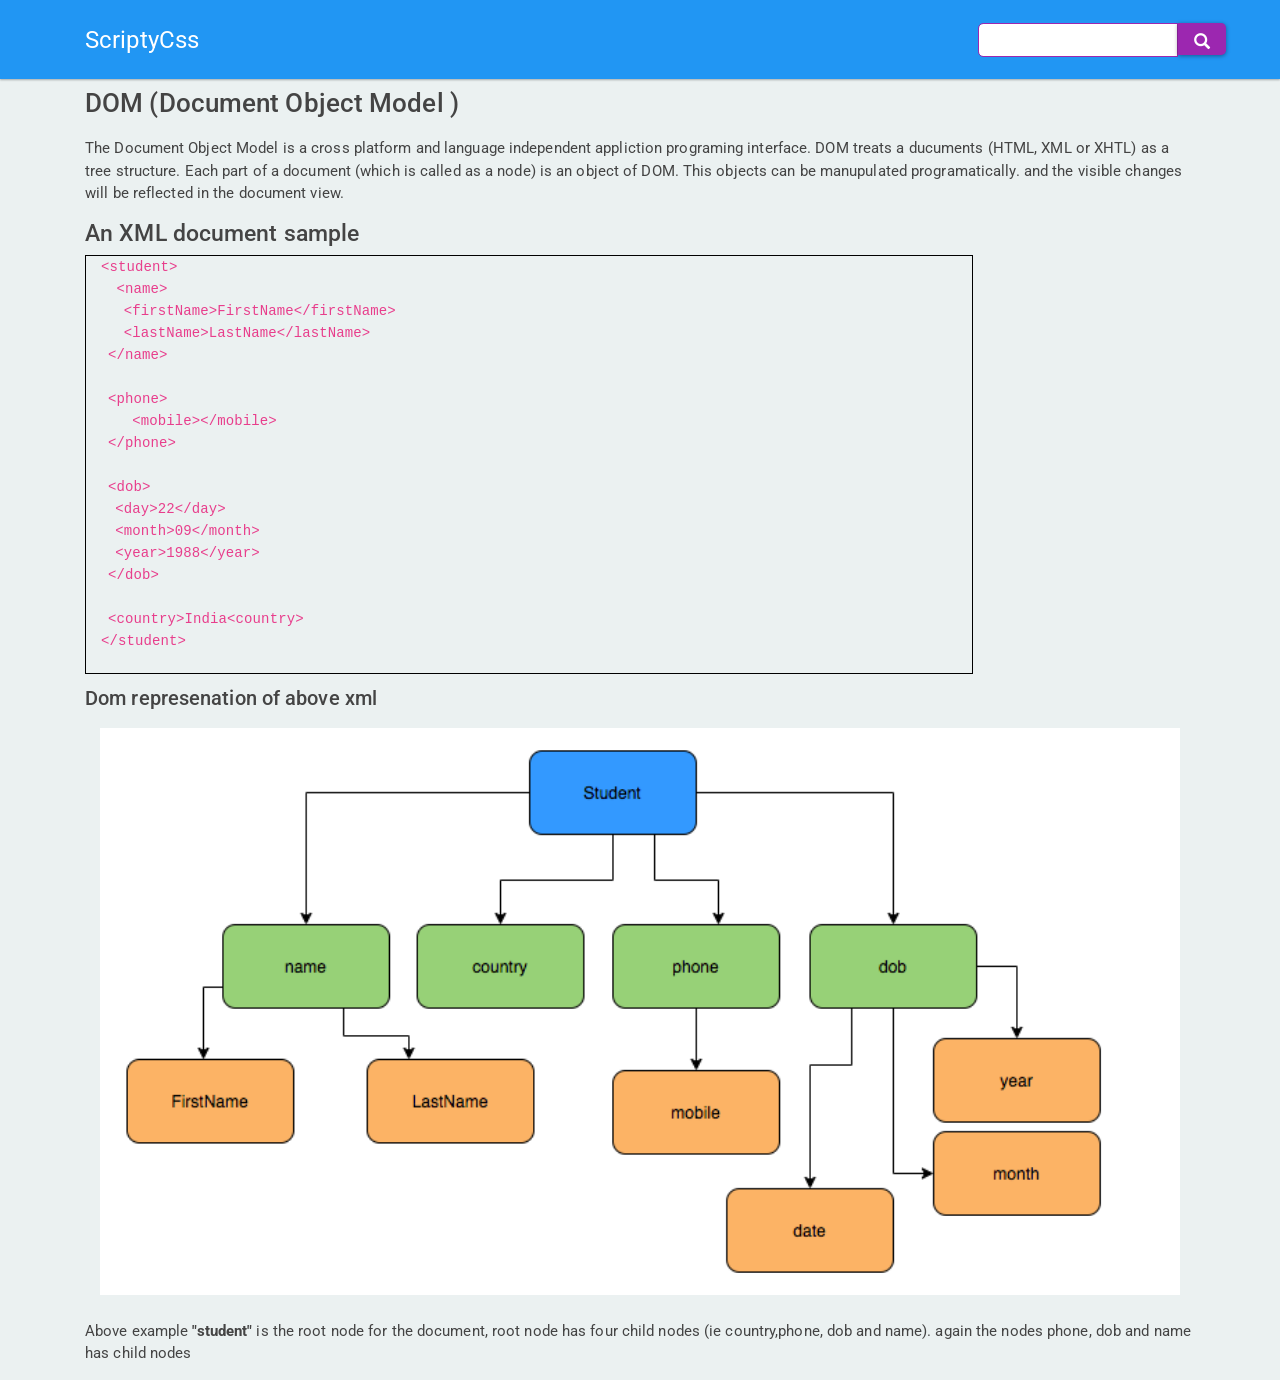
==== dom/index.html @ 32dcaa98 "dom tutorial index html" ====
<!DOCTYPE html>
<html lang="en">

<head>
  <meta charset="utf-8">
  <title>ScriptyCss Free Tutorials and Referance CheatSheet for DOM</title>
  <meta name="viewport" content="width=device-width, initial-scale=1">
  <meta http-equiv="X-UA-Compatible" content="IE=edge" />
  <meta charset="UTF-8">
  <meta name="description" content="Free Tutorials DOM, html, css JavaScript Javascript frame works ,Referance, CheatSheet">
  <meta name="keywords" content="DOM, DOM example, DOM xml example, Document Object Model, Referance, CheatSheet">
  <link rel="stylesheet" href="../css/bootstarp.css" media="screen">
  <link rel="stylesheet" href="../css/customised.css">
  <link rel="stylesheet" href="../css/google-font.css">
  <link rel="stylesheet" href="../css/glyphicon.css">
</head>

<body id="page">

  <div class="navbar navbar-expand-lg fixed-top navbar-dark bg-primary ">
    <div class="container">
      <a href="../index.html" class="navbar-brand">ScriptyCss</a>
      <button class="navbar-toggler" type="button" data-toggle="collapse" data-target="#navbarResponsive" aria-controls="navbarResponsive"
        aria-expanded="false" aria-label="Toggle navigation">
        <span class="navbar-toggler-icon"></span>
      </button>
      <div class="collapse navbar-collapse  menu-item" id="navbarResponsive">
        ../menu.html
      </div>
    </div>

  </div>
  <div class="container-fluid">
    <div class="row">
      <span class="hidden menu_place_holder"></span>
      <!-- page content end -->
      <div class="col-lg-9  col-md-10 content-div">
        <h2>DOM (Document Object Model )</h2>
        <p class = "content-p">
            The Document Object Model is a cross platform and 
            language independent appliction programing interface. DOM treats a ducuments (HTML, XML or XHTL) as a tree structure.
            Each part of a document (which is called as a node) is an object of DOM. This objects can be manupulated programatically. 
            and the visible changes will be reflected in the document view.
        </p>
        <p>
          <h3>An XML document sample</h3>
          <div class="code-div">
            <code class="font-14">
                &lt;student><br>
                &ensp; &lt;name><br>
                  &ensp;&ensp;  &lt;firstName>FirstName&lt;/firstName><br>
                  &ensp;&ensp;  &lt;lastName>LastName&lt;/lastName><br>
                &ensp;&lt;/name><br><br>
                &ensp;&lt;phone><br>
                  &ensp; &ensp; &lt;mobile>&lt;/mobile><br>
                &ensp;&lt;/phone><br><br>
                &ensp;&lt;dob><br>
                &ensp;&ensp;&lt;day>22&lt;/day><br>
                &ensp;&ensp;&lt;month>09&lt;/month><br>
                &ensp;&ensp;&lt;year>1988&lt;/year><br>
                &ensp;&lt;/dob><br><br>
                &ensp;&lt;country>India&lt;country><br>
            &lt;/student><br>
            </code> 
            <br>
          </div>
        </p>
        <h4>Dom represenation of above xml</h4>
        <p class="content-p">
            
            <img class="col-lg-12 col-md-12 col-sm-12" src='[data-uri]
  '>
        </p>
        <p class="content-p">
            Above example <b>"student" </b>is the root node for the document, 
            root node has four child nodes (ie country,phone, dob and name).
            again the nodes phone, dob and name has child nodes
        </p>

      </div>
      <!-- page content end -->
    </div>

  </div>
  <div class="blue-gradient hidden">
    <div class="container">
      <div class="row">
        <div class="col-lg-12 col-md-12 col-sm-12">
          <h1>ScriptyCss</h1>
          <div class="form-group">
            <div class="form-group">
              <div class="input-group  col-lg-6 col-md-8 col-sm-10 offset-lg-3 offset-sm-1 offset-md-2">
                <input type="text" class="form-control">
                <div class="input-group-append">
                  <a href="#" class="btn btn-info btn-lg">
                    <span class="glyphicon glyphicon-search"></span> Search
                  </a>
                </div>
              </div>
            </div>
          </div>
          <div class="row ">
            <div class="col-md-6 mx-auto">
              <div class="textinfo">

              </div>
            </div>
          </div>
        </div>
      </div>
    </div>


    <script src="../scripts/popper.min.js" defer></script>
    <script src="../scripts/jquery.min.js" defer></script>
    <script src="../scripts/bootstrap.min.js" defer></script>
    <script src="../scripts/custom.js" defer></script>
    <!-- Global site tag (gtag.js) - Google Analytics -->
    <script async src="https://www.googletagmanager.com/gtag/js?id=UA-122893206-1"></script>
    <script>
      window.dataLayer = window.dataLayer || [];
      function gtag() { dataLayer.push(arguments); }
      gtag('js', new Date());
      gtag('dom', "dom.html");
      gtag('config', 'UA-122893206-1');
    </script>

    <!-- <?php
      $my_file = 'visit.html';
      $handle = fopen($my_file, 'a') or die('Cannot open file:  '.$my_file);
      $ip=$_SERVER['REMOTE_ADDR']; 
      $date = date("d/m - H:i ");
      fwrite($handle, $ip );
      fwrite($handle, "  :- " );
      fwrite($handle, $date );
      fwrite($handle, "\r\n\r<br>" );
      fclose($handle)
    ?> -->
</body>
---- css/customised.css ----
body {
	padding-top: 120px;
	background: #ebf1f1;
}

pre {
	background: #f7f7f9
}

@media (min-width: 768px) {
	body>.navbar-transparent {
		box-shadow: none
	}
	body>.navbar-transparent .navbar-nav>.open>a {
		box-shadow: none
	}
}

#home,
#help {
	font-size: 0.9rem
}

#home .navbar,
#help .navbar {
	background: #2f8bd6;
	background: linear-gradient(145deg, #2d94ea 50%, #2dbddb 100%);
	transition: box-shadow 200ms ease-in
}

#home .navbar-transparent,
#help .navbar-transparent {
	background: none !important;
	box-shadow: none
}

#home .navbar-brand .nav-link,
#help .navbar-brand .nav-link {
	display: inline-block;
	margin-right: -30px
}

#home .navbar-brand img,
#help .navbar-brand img {
	display: inline-block;
	margin: 0 10px;
	width: 30px
}

#home .nav-link,
#help .nav-link {
	text-transform: uppercase;
	font-weight: 500;
	color: #fff
}

#home {
	padding-top: 0px
}

#home .btn {
	padding: 0.6rem 0.55rem 0.5rem;
	box-shadow: none;
	font-size: 0.7rem;
	font-weight: 500
}

.bs-docs-section {
	margin-top: 4em
}

.bs-docs-section .page-header h1 {
	padding: 2rem 0;
	font-size: 3rem
}


.bs-component {
	position: relative
}

.bs-component+.bs-component {
	margin-top: 1rem
}

.bs-component .card {
	margin-bottom: 1rem
}

.bs-component .modal {
	position: relative;
	top: auto;
	right: auto;
	left: auto;
	bottom: auto;
	z-index: 1;
	display: block
}

.bs-component .modal-dialog {
	width: 90%
}

.bs-component .popover {
	position: relative;
	display: inline-block;
	width: 220px;
	margin: 20px
}

#source-button {
	position: absolute;
	top: 0;
	right: 0;
	z-index: 100;
	font-weight: bold
}

#source-modal pre {
	max-height: calc(100vh - 11rem);
	background-color: rgba(0, 0, 0, 0.7);
	color: rgba(255, 255, 255, 0.7)
}

.nav-tabs {
	margin-bottom: 15px
}

.progress {
	margin-bottom: 10px
}

#footer {
	margin: 5em 0
}

#footer li {
	float: left;
	margin-right: 1.5em;
	margin-bottom: 1.5em
}

#footer p {
	clear: left;
	margin-bottom: 0
}

.blue-gradient {
	padding: 12em 0 6em;
	text-align: center;
	color: #fff;
	background: #349aed;
	background: linear-gradient(145deg, #2c94e9 50%, #2cc4d8 100%);
	
	
}

.blue-gradient .form-control {
	border: solid 1px  #9C27B0;
    border-color: #9C27B0;
	background-color: white;
	border-radius: .32rem;
}
.blue-gradient .input-group > .form-control:focus {
	box-shadow: none !important;
}
.blue-gradient .input-group-append .glyphicon{
	padding-top : 0.6rem;
}


.blue-gradient h1 {
	font-size: 3em;
	color: #fff
}

.blue-gradient #social {
	margin: 2em 0 3em
}

.blue-gradient .alert {
	margin: 2em 0;
	border: none
}

.blue-gradient .textinfo {
	color: #fff
}

.blue-gradient .section{
	/*color: #9C27B0;*/
	margin-top: 5rem;
	border: none;	
}
/*.blue-gradient .section .container .row div div{
	border:#9C27B0 solid .01rem;
	padding: 0.2rem;
}*/

.blue-gradient .section .container .card .card-header
{
	color: black;
	text-align: center;
    font-size: 1.16rem;
    font-weight: 600;
}
.blue-gradient .section .container .card .card-body h4
{
	color: #2fb74c;
}
.blue-gradient .section .container .card .card-body
{
	color: black;
}

.hidden{
	display: none;
}
.section-details {
	background: #ebf1f1
}
.section-details .row {
	
	padding-top: 3rem;
}
.section-details .container .card .card-body
{
	color: black;
}
.section-details .container .card .card-header
{
	color: #2fb74c;
    text-align: center;
    font-size: 1.16rem;
    font-weight: 600;
}
.section-details .container .card .card-subtitle
{
	color: black;
	margin-bottom: 0.5rem;
	font-size: .95rem;
}
@media (max-width: 767px) {
	.blue-gradient {
		padding-top: 8em
	}
	
	.blue-gradient h1 {
		font-size: 2em
	}
	
}

/*Sub pages*/
#page{
 background: #ebf1f1;
 padding-top: 5.5rem;
}
#page .navbar {
	background: #2f8bd6;
}
.sub-page .form-group {
	margin-bottom: 0rem;
}


.sub-page  .form-control {
	border: solid 1px  #9C27B0;
    border-color: #9C27B0;
	background-color: white;
	border-radius: .32rem;
	color: black !important;
	min-height: 2rem !important;
	max-height: 2rem;
	height: 2rem;
}

.sub-page .input-group > .form-control:focus {
	box-shadow: none !important;
}
sub-page .form-control .input-group-append{
	min-height: 1rem;
	max-height: 1rem;
	height: 1rem;
}
.sub-page .form-control .input-group-append .glyphicon{
	height: 1rem;
}
.sub-page .input-group-append .glyphicon{
	min-height: 1.05rem !important ;
	max-height: 1.05rem !important ;
	height: 1.05rem !important ;
}
.sub-page .input-group-append {
	min-height: 2.05rem !important ;
	max-height: 2.05rem !important ;
	height: 2.05rem !important ;
} 

#page .nav.nav-pills{
	background-color: white;
	-webkit-box-shadow: 0 1px 4px rgba(0, 0, 0, 0.4);
    box-shadow: 0 1px 4px rgba(0, 0, 0, 0.4);
}
#page .nav.nav-pills a{
	color: black !important;
	
}
#page .nav.nav-pills .nav-link.active,
#page .nav.nav-pills .nav-link:hover{
	color: black !important;
	background: #ebf1f1;	
	
}
#page .nav-pills .show > .nav-link {
    color: #fff;
    background: #ebf1f1;
}
/*new nav*/
.navdiv {
	height: 100%;
	width: 0;
	position: fixed;
	z-index: 1;
	top: 0;
	left: 0;
	background-color: #2196F3;
	overflow-x: hidden;
	transition: 0.5s;
	padding-top: 60px;
	width: 40%;
	margin-top: 60px;

}

.navdiv a {
	padding: 8px 8px 8px 32px;
	text-decoration: none;
	font-size: 25px;
	color: black;
	display: block;
	transition: 0.3s;
}

.navdiv a:hover {
	color: #f1f1f1;
}

.navdiv .closebtn {
	position: absolute;
	top: 0;
	right: 25px;
	font-size: 36px;
	margin-left: 50px;
}
#page .container-fluid.content-div{
	-webkit-box-shadow: 0 1px 4px rgba(0, 0, 0, 0.4);
	box-shadow: 0 1px 4px rgba(0, 0, 0, 0.4);
	background: #ebf1f1;
	color: red;
}

#page .content-p{
	font-size: 15px;
    padding-top: 10px;
    word-wrap: break-word;
}
.font-14{
	font-size: 14px;
}
.code-div{
	font-size: 14px;
	font-size: 14px;
    border: 1px solid black;
    width: 80%;
	padding-left: 15px;
	overflow: auto;
}
@media(max-width: 990px){
	#page .navbar {
		height: auto;
	}
	#page .navdiv{
		display :none ;
		position: fixed;
		z-index: 1000;
		padding-left: 0;
        padding-right: 10%;
	}

	#page .nav-arrow{
		display: block;
		position: fixed;
		margin-top: 20%;
		padding-left: 0;
		color: #2196f3;
	}
	.sub-page-search.ml-auto{
		margin-left: 0px !important;
	}
	.sub-page-search .input-group {
		padding-left: 0px;
	}
	.sub-page-search .form-control{
		width: auto;
		max-width: 200px;
		
	}
}
@media(min-width: 991px){
	.sub-page-search{
		display: block;
	}
	.sub-page-search .form-control{
		width: 200px;
	}
	#page .nav-arrow{
		display: none;
	}
	/*newly added*/	
	.navdiv {
		height: 100%;
		width: 0;
		position: fixed;
		z-index: 1;
		top: 0;
		left: 0;
		
		background:linear-gradient(145deg, #2d94ea 50%, #2dbddb 100%);
		overflow-x: hidden;
		transition: 0.5s;
		padding-top: 60px;
		width: 50%;
		margin-top: 60px;
		display: block;
	}
	.navdiv .closebtn {
		display: none;
	}

}	

@media screen and (max-height: 450px) {
	.sidenav {padding-top: 15px;}
	.sidenav a {font-size: 18px;}
  }
---- css/google-font.css ----
/* cyrillic-ext */
@font-face {
    font-family: 'Source Sans Pro';
    font-style: normal;
    font-weight: 300;
    src: local('Source Sans Pro Light'), local('SourceSansPro-Light'), url(https://fonts.gstatic.com/s/sourcesanspro/v11/6xKydSBYKcSV-LCoeQqfX1RYOo3ik4zwmhdu3cOWxy40.woff2) format('woff2');
    unicode-range: U+0460-052F, U+1C80-1C88, U+20B4, U+2DE0-2DFF, U+A640-A69F, U+FE2E-FE2F;
  }
  /* cyrillic */
  @font-face {
    font-family: 'Source Sans Pro';
    font-style: normal;
    font-weight: 300;
    src: local('Source Sans Pro Light'), local('SourceSansPro-Light'), url(https://fonts.gstatic.com/s/sourcesanspro/v11/6xKydSBYKcSV-LCoeQqfX1RYOo3ik4zwkxdu3cOWxy40.woff2) format('woff2');
    unicode-range: U+0400-045F, U+0490-0491, U+04B0-04B1, U+2116;
  }
  /* greek-ext */
  @font-face {
    font-family: 'Source Sans Pro';
    font-style: normal;
    font-weight: 300;
    src: local('Source Sans Pro Light'), local('SourceSansPro-Light'), url(https://fonts.gstatic.com/s/sourcesanspro/v11/6xKydSBYKcSV-LCoeQqfX1RYOo3ik4zwmxdu3cOWxy40.woff2) format('woff2');
    unicode-range: U+1F00-1FFF;
  }
  /* greek */
  @font-face {
    font-family: 'Source Sans Pro';
    font-style: normal;
    font-weight: 300;
    src: local('Source Sans Pro Light'), local('SourceSansPro-Light'), url(https://fonts.gstatic.com/s/sourcesanspro/v11/6xKydSBYKcSV-LCoeQqfX1RYOo3ik4zwlBdu3cOWxy40.woff2) format('woff2');
    unicode-range: U+0370-03FF;
  }
  /* vietnamese */
  @font-face {
    font-family: 'Source Sans Pro';
    font-style: normal;
    font-weight: 300;
    src: local('Source Sans Pro Light'), local('SourceSansPro-Light'), url(https://fonts.gstatic.com/s/sourcesanspro/v11/6xKydSBYKcSV-LCoeQqfX1RYOo3ik4zwmBdu3cOWxy40.woff2) format('woff2');
    unicode-range: U+0102-0103, U+0110-0111, U+1EA0-1EF9, U+20AB;
  }
  /* latin-ext */
  @font-face {
    font-family: 'Source Sans Pro';
    font-style: normal;
    font-weight: 300;
    src: local('Source Sans Pro Light'), local('SourceSansPro-Light'), url(https://fonts.gstatic.com/s/sourcesanspro/v11/6xKydSBYKcSV-LCoeQqfX1RYOo3ik4zwmRdu3cOWxy40.woff2) format('woff2');
    unicode-range: U+0100-024F, U+0259, U+1E00-1EFF, U+2020, U+20A0-20AB, U+20AD-20CF, U+2113, U+2C60-2C7F, U+A720-A7FF;
  }
  /* latin */
  @font-face {
    font-family: 'Source Sans Pro';
    font-style: normal;
    font-weight: 300;
    src: local('Source Sans Pro Light'), local('SourceSansPro-Light'), url(https://fonts.gstatic.com/s/sourcesanspro/v11/6xKydSBYKcSV-LCoeQqfX1RYOo3ik4zwlxdu3cOWxw.woff2) format('woff2');
    unicode-range: U+0000-00FF, U+0131, U+0152-0153, U+02BB-02BC, U+02C6, U+02DA, U+02DC, U+2000-206F, U+2074, U+20AC, U+2122, U+2191, U+2193, U+2212, U+2215, U+FEFF, U+FFFD;
  }
  /* cyrillic-ext */
  @font-face {
    font-family: 'Source Sans Pro';
    font-style: normal;
    font-weight: 400;
    src: local('Source Sans Pro Regular'), local('SourceSansPro-Regular'), url(https://fonts.gstatic.com/s/sourcesanspro/v11/6xK3dSBYKcSV-LCoeQqfX1RYOo3qNa7lujVj9_mf.woff2) format('woff2');
    unicode-range: U+0460-052F, U+1C80-1C88, U+20B4, U+2DE0-2DFF, U+A640-A69F, U+FE2E-FE2F;
  }
  /* cyrillic */
  @font-face {
    font-family: 'Source Sans Pro';
    font-style: normal;
    font-weight: 400;
    src: local('Source Sans Pro Regular'), local('SourceSansPro-Regular'), url(https://fonts.gstatic.com/s/sourcesanspro/v11/6xK3dSBYKcSV-LCoeQqfX1RYOo3qPK7lujVj9_mf.woff2) format('woff2');
    unicode-range: U+0400-045F, U+0490-0491, U+04B0-04B1, U+2116;
  }
  /* greek-ext */
  @font-face {
    font-family: 'Source Sans Pro';
    font-style: normal;
    font-weight: 400;
    src: local('Source Sans Pro Regular'), local('SourceSansPro-Regular'), url(https://fonts.gstatic.com/s/sourcesanspro/v11/6xK3dSBYKcSV-LCoeQqfX1RYOo3qNK7lujVj9_mf.woff2) format('woff2');
    unicode-range: U+1F00-1FFF;
  }
  /* greek */
  @font-face {
    font-family: 'Source Sans Pro';
    font-style: normal;
    font-weight: 400;
    src: local('Source Sans Pro Regular'), local('SourceSansPro-Regular'), url(https://fonts.gstatic.com/s/sourcesanspro/v11/6xK3dSBYKcSV-LCoeQqfX1RYOo3qO67lujVj9_mf.woff2) format('woff2');
    unicode-range: U+0370-03FF;
  }
  /* vietnamese */
  @font-face {
    font-family: 'Source Sans Pro';
    font-style: normal;
    font-weight: 400;
    src: local('Source Sans Pro Regular'), local('SourceSansPro-Regular'), url(https://fonts.gstatic.com/s/sourcesanspro/v11/6xK3dSBYKcSV-LCoeQqfX1RYOo3qN67lujVj9_mf.woff2) format('woff2');
    unicode-range: U+0102-0103, U+0110-0111, U+1EA0-1EF9, U+20AB;
  }
  /* latin-ext */
  @font-face {
    font-family: 'Source Sans Pro';
    font-style: normal;
    font-weight: 400;
    src: local('Source Sans Pro Regular'), local('SourceSansPro-Regular'), url(https://fonts.gstatic.com/s/sourcesanspro/v11/6xK3dSBYKcSV-LCoeQqfX1RYOo3qNq7lujVj9_mf.woff2) format('woff2');
    unicode-range: U+0100-024F, U+0259, U+1E00-1EFF, U+2020, U+20A0-20AB, U+20AD-20CF, U+2113, U+2C60-2C7F, U+A720-A7FF;
  }
  /* latin */
  @font-face {
    font-family: 'Source Sans Pro';
    font-style: normal;
    font-weight: 400;
    src: local('Source Sans Pro Regular'), local('SourceSansPro-Regular'), url(https://fonts.gstatic.com/s/sourcesanspro/v11/6xK3dSBYKcSV-LCoeQqfX1RYOo3qOK7lujVj9w.woff2) format('woff2');
    unicode-range: U+0000-00FF, U+0131, U+0152-0153, U+02BB-02BC, U+02C6, U+02DA, U+02DC, U+2000-206F, U+2074, U+20AC, U+2122, U+2191, U+2193, U+2212, U+2215, U+FEFF, U+FFFD;
  }
  /* cyrillic-ext */
  @font-face {
    font-family: 'Source Sans Pro';
    font-style: normal;
    font-weight: 700;
    src: local('Source Sans Pro Bold'), local('SourceSansPro-Bold'), url(https://fonts.gstatic.com/s/sourcesanspro/v11/6xKydSBYKcSV-LCoeQqfX1RYOo3ig4vwmhdu3cOWxy40.woff2) format('woff2');
    unicode-range: U+0460-052F, U+1C80-1C88, U+20B4, U+2DE0-2DFF, U+A640-A69F, U+FE2E-FE2F;
  }
  /* cyrillic */
  @font-face {
    font-family: 'Source Sans Pro';
    font-style: normal;
    font-weight: 700;
    src: local('Source Sans Pro Bold'), local('SourceSansPro-Bold'), url(https://fonts.gstatic.com/s/sourcesanspro/v11/6xKydSBYKcSV-LCoeQqfX1RYOo3ig4vwkxdu3cOWxy40.woff2) format('woff2');
    unicode-range: U+0400-045F, U+0490-0491, U+04B0-04B1, U+2116;
  }
  /* greek-ext */
  @font-face {
    font-family: 'Source Sans Pro';
    font-style: normal;
    font-weight: 700;
    src: local('Source Sans Pro Bold'), local('SourceSansPro-Bold'), url(https://fonts.gstatic.com/s/sourcesanspro/v11/6xKydSBYKcSV-LCoeQqfX1RYOo3ig4vwmxdu3cOWxy40.woff2) format('woff2');
    unicode-range: U+1F00-1FFF;
  }
  /* greek */
  @font-face {
    font-family: 'Source Sans Pro';
    font-style: normal;
    font-weight: 700;
    src: local('Source Sans Pro Bold'), local('SourceSansPro-Bold'), url(https://fonts.gstatic.com/s/sourcesanspro/v11/6xKydSBYKcSV-LCoeQqfX1RYOo3ig4vwlBdu3cOWxy40.woff2) format('woff2');
    unicode-range: U+0370-03FF;
  }
  /* vietnamese */
  @font-face {
    font-family: 'Source Sans Pro';
    font-style: normal;
    font-weight: 700;
    src: local('Source Sans Pro Bold'), local('SourceSansPro-Bold'), url(https://fonts.gstatic.com/s/sourcesanspro/v11/6xKydSBYKcSV-LCoeQqfX1RYOo3ig4vwmBdu3cOWxy40.woff2) format('woff2');
    unicode-range: U+0102-0103, U+0110-0111, U+1EA0-1EF9, U+20AB;
  }
  /* latin-ext */
  @font-face {
    font-family: 'Source Sans Pro';
    font-style: normal;
    font-weight: 700;
    src: local('Source Sans Pro Bold'), local('SourceSansPro-Bold'), url(https://fonts.gstatic.com/s/sourcesanspro/v11/6xKydSBYKcSV-LCoeQqfX1RYOo3ig4vwmRdu3cOWxy40.woff2) format('woff2');
    unicode-range: U+0100-024F, U+0259, U+1E00-1EFF, U+2020, U+20A0-20AB, U+20AD-20CF, U+2113, U+2C60-2C7F, U+A720-A7FF;
  }
  /* latin */
  @font-face {
    font-family: 'Source Sans Pro';
    font-style: normal;
    font-weight: 700;
    src: local('Source Sans Pro Bold'), local('SourceSansPro-Bold'), url(https://fonts.gstatic.com/s/sourcesanspro/v11/6xKydSBYKcSV-LCoeQqfX1RYOo3ig4vwlxdu3cOWxw.woff2) format('woff2');
    unicode-range: U+0000-00FF, U+0131, U+0152-0153, U+02BB-02BC, U+02C6, U+02DA, U+02DC, U+2000-206F, U+2074, U+20AC, U+2122, U+2191, U+2193, U+2212, U+2215, U+FEFF, U+FFFD;
  }
---- css/glyphicon.css ----
@font-face {
    font-family: 'Glyphicons Halflings';
  
    src: url('../fonts/glyphicons-halflings-regular.eot');
    src: url('../fonts/glyphicons-halflings-regular.eot?#iefix') format('embedded-opentype'), url('../fonts/glyphicons-halflings-regular.woff2') format('woff2'), url('../fonts/glyphicons-halflings-regular.woff') format('woff'), url('../fonts/glyphicons-halflings-regular.ttf') format('truetype'), url('../fonts/glyphicons-halflings-regular.svg#glyphicons_halflingsregular') format('svg');
  }
.glyphicon {
    position: relative;
    top: 1px;
    display: inline-block;
    font-family: 'Glyphicons Halflings';
    font-style: normal;
    font-weight: normal;
    line-height: 1;
  
    -webkit-font-smoothing: antialiased;
    -moz-osx-font-smoothing: grayscale;
  }
  .glyphicon-asterisk:before {
    content: "\002a";
  }
  .glyphicon-plus:before {
    content: "\002b";
  }
  .glyphicon-euro:before,
  .glyphicon-eur:before {
    content: "\20ac";
  }
  .glyphicon-minus:before {
    content: "\2212";
  }
  .glyphicon-cloud:before {
    content: "\2601";
  }
  .glyphicon-envelope:before {
    content: "\2709";
  }
  .glyphicon-pencil:before {
    content: "\270f";
  }
  .glyphicon-glass:before {
    content: "\e001";
  }
  .glyphicon-music:before {
    content: "\e002";
  }
  .glyphicon-search:before {
    content: "\e003";
  }
  .glyphicon-heart:before {
    content: "\e005";
  }
  .glyphicon-star:before {
    content: "\e006";
  }
  .glyphicon-star-empty:before {
    content: "\e007";
  }
  .glyphicon-user:before {
    content: "\e008";
  }
  .glyphicon-film:before {
    content: "\e009";
  }
  .glyphicon-th-large:before {
    content: "\e010";
  }
  .glyphicon-th:before {
    content: "\e011";
  }
  .glyphicon-th-list:before {
    content: "\e012";
  }
  .glyphicon-ok:before {
    content: "\e013";
  }
  .glyphicon-remove:before {
    content: "\e014";
  }
  .glyphicon-zoom-in:before {
    content: "\e015";
  }
  .glyphicon-zoom-out:before {
    content: "\e016";
  }
  .glyphicon-off:before {
    content: "\e017";
  }
  .glyphicon-signal:before {
    content: "\e018";
  }
  .glyphicon-cog:before {
    content: "\e019";
  }
  .glyphicon-trash:before {
    content: "\e020";
  }
  .glyphicon-home:before {
    content: "\e021";
  }
  .glyphicon-file:before {
    content: "\e022";
  }
  .glyphicon-time:before {
    content: "\e023";
  }
  .glyphicon-road:before {
    content: "\e024";
  }
  .glyphicon-download-alt:before {
    content: "\e025";
  }
  .glyphicon-download:before {
    content: "\e026";
  }
  .glyphicon-upload:before {
    content: "\e027";
  }
  .glyphicon-inbox:before {
    content: "\e028";
  }
  .glyphicon-play-circle:before {
    content: "\e029";
  }
  .glyphicon-repeat:before {
    content: "\e030";
  }
  .glyphicon-refresh:before {
    content: "\e031";
  }
  .glyphicon-list-alt:before {
    content: "\e032";
  }
  .glyphicon-lock:before {
    content: "\e033";
  }
  .glyphicon-flag:before {
    content: "\e034";
  }
  .glyphicon-headphones:before {
    content: "\e035";
  }
  .glyphicon-volume-off:before {
    content: "\e036";
  }
  .glyphicon-volume-down:before {
    content: "\e037";
  }
  .glyphicon-volume-up:before {
    content: "\e038";
  }
  .glyphicon-qrcode:before {
    content: "\e039";
  }
  .glyphicon-barcode:before {
    content: "\e040";
  }
  .glyphicon-tag:before {
    content: "\e041";
  }
  .glyphicon-tags:before {
    content: "\e042";
  }
  .glyphicon-book:before {
    content: "\e043";
  }
  .glyphicon-bookmark:before {
    content: "\e044";
  }
  .glyphicon-print:before {
    content: "\e045";
  }
  .glyphicon-camera:before {
    content: "\e046";
  }
  .glyphicon-font:before {
    content: "\e047";
  }
  .glyphicon-bold:before {
    content: "\e048";
  }
  .glyphicon-italic:before {
    content: "\e049";
  }
  .glyphicon-text-height:before {
    content: "\e050";
  }
  .glyphicon-text-width:before {
    content: "\e051";
  }
  .glyphicon-align-left:before {
    content: "\e052";
  }
  .glyphicon-align-center:before {
    content: "\e053";
  }
  .glyphicon-align-right:before {
    content: "\e054";
  }
  .glyphicon-align-justify:before {
    content: "\e055";
  }
  .glyphicon-list:before {
    content: "\e056";
  }
  .glyphicon-indent-left:before {
    content: "\e057";
  }
  .glyphicon-indent-right:before {
    content: "\e058";
  }
  .glyphicon-facetime-video:before {
    content: "\e059";
  }
  .glyphicon-picture:before {
    content: "\e060";
  }
  .glyphicon-map-marker:before {
    content: "\e062";
  }
  .glyphicon-adjust:before {
    content: "\e063";
  }
  .glyphicon-tint:before {
    content: "\e064";
  }
  .glyphicon-edit:before {
    content: "\e065";
  }
  .glyphicon-share:before {
    content: "\e066";
  }
  .glyphicon-check:before {
    content: "\e067";
  }
  .glyphicon-move:before {
    content: "\e068";
  }
  .glyphicon-step-backward:before {
    content: "\e069";
  }
  .glyphicon-fast-backward:before {
    content: "\e070";
  }
  .glyphicon-backward:before {
    content: "\e071";
  }
  .glyphicon-play:before {
    content: "\e072";
  }
  .glyphicon-pause:before {
    content: "\e073";
  }
  .glyphicon-stop:before {
    content: "\e074";
  }
  .glyphicon-forward:before {
    content: "\e075";
  }
  .glyphicon-fast-forward:before {
    content: "\e076";
  }
  .glyphicon-step-forward:before {
    content: "\e077";
  }
  .glyphicon-eject:before {
    content: "\e078";
  }
  .glyphicon-chevron-left:before {
    content: "\e079";
  }
  .glyphicon-chevron-right:before {
    content: "\e080";
  }
  .glyphicon-plus-sign:before {
    content: "\e081";
  }
  .glyphicon-minus-sign:before {
    content: "\e082";
  }
  .glyphicon-remove-sign:before {
    content: "\e083";
  }
  .glyphicon-ok-sign:before {
    content: "\e084";
  }
  .glyphicon-question-sign:before {
    content: "\e085";
  }
  .glyphicon-info-sign:before {
    content: "\e086";
  }
  .glyphicon-screenshot:before {
    content: "\e087";
  }
  .glyphicon-remove-circle:before {
    content: "\e088";
  }
  .glyphicon-ok-circle:before {
    content: "\e089";
  }
  .glyphicon-ban-circle:before {
    content: "\e090";
  }
  .glyphicon-arrow-left:before {
    content: "\e091";
  }
  .glyphicon-arrow-right:before {
    content: "\e092";
  }
  .glyphicon-arrow-up:before {
    content: "\e093";
  }
  .glyphicon-arrow-down:before {
    content: "\e094";
  }
  .glyphicon-share-alt:before {
    content: "\e095";
  }
  .glyphicon-resize-full:before {
    content: "\e096";
  }
  .glyphicon-resize-small:before {
    content: "\e097";
  }
  .glyphicon-exclamation-sign:before {
    content: "\e101";
  }
  .glyphicon-gift:before {
    content: "\e102";
  }
  .glyphicon-leaf:before {
    content: "\e103";
  }
  .glyphicon-fire:before {
    content: "\e104";
  }
  .glyphicon-eye-open:before {
    content: "\e105";
  }
  .glyphicon-eye-close:before {
    content: "\e106";
  }
  .glyphicon-warning-sign:before {
    content: "\e107";
  }
  .glyphicon-plane:before {
    content: "\e108";
  }
  .glyphicon-calendar:before {
    content: "\e109";
  }
  .glyphicon-random:before {
    content: "\e110";
  }
  .glyphicon-comment:before {
    content: "\e111";
  }
  .glyphicon-magnet:before {
    content: "\e112";
  }
  .glyphicon-chevron-up:before {
    content: "\e113";
  }
  .glyphicon-chevron-down:before {
    content: "\e114";
  }
  .glyphicon-retweet:before {
    content: "\e115";
  }
  .glyphicon-shopping-cart:before {
    content: "\e116";
  }
  .glyphicon-folder-close:before {
    content: "\e117";
  }
  .glyphicon-folder-open:before {
    content: "\e118";
  }
  .glyphicon-resize-vertical:before {
    content: "\e119";
  }
  .glyphicon-resize-horizontal:before {
    content: "\e120";
  }
  .glyphicon-hdd:before {
    content: "\e121";
  }
  .glyphicon-bullhorn:before {
    content: "\e122";
  }
  .glyphicon-bell:before {
    content: "\e123";
  }
  .glyphicon-certificate:before {
    content: "\e124";
  }
  .glyphicon-thumbs-up:before {
    content: "\e125";
  }
  .glyphicon-thumbs-down:before {
    content: "\e126";
  }
  .glyphicon-hand-right:before {
    content: "\e127";
  }
  .glyphicon-hand-left:before {
    content: "\e128";
  }
  .glyphicon-hand-up:before {
    content: "\e129";
  }
  .glyphicon-hand-down:before {
    content: "\e130";
  }
  .glyphicon-circle-arrow-right:before {
    content: "\e131";
  }
  .glyphicon-circle-arrow-left:before {
    content: "\e132";
  }
  .glyphicon-circle-arrow-up:before {
    content: "\e133";
  }
  .glyphicon-circle-arrow-down:before {
    content: "\e134";
  }
  .glyphicon-globe:before {
    content: "\e135";
  }
  .glyphicon-wrench:before {
    content: "\e136";
  }
  .glyphicon-tasks:before {
    content: "\e137";
  }
  .glyphicon-filter:before {
    content: "\e138";
  }
  .glyphicon-briefcase:before {
    content: "\e139";
  }
  .glyphicon-fullscreen:before {
    content: "\e140";
  }
  .glyphicon-dashboard:before {
    content: "\e141";
  }
  .glyphicon-paperclip:before {
    content: "\e142";
  }
  .glyphicon-heart-empty:before {
    content: "\e143";
  }
  .glyphicon-link:before {
    content: "\e144";
  }
  .glyphicon-phone:before {
    content: "\e145";
  }
  .glyphicon-pushpin:before {
    content: "\e146";
  }
  .glyphicon-usd:before {
    content: "\e148";
  }
  .glyphicon-gbp:before {
    content: "\e149";
  }
  .glyphicon-sort:before {
    content: "\e150";
  }
  .glyphicon-sort-by-alphabet:before {
    content: "\e151";
  }
  .glyphicon-sort-by-alphabet-alt:before {
    content: "\e152";
  }
  .glyphicon-sort-by-order:before {
    content: "\e153";
  }
  .glyphicon-sort-by-order-alt:before {
    content: "\e154";
  }
  .glyphicon-sort-by-attributes:before {
    content: "\e155";
  }
  .glyphicon-sort-by-attributes-alt:before {
    content: "\e156";
  }
  .glyphicon-unchecked:before {
    content: "\e157";
  }
  .glyphicon-expand:before {
    content: "\e158";
  }
  .glyphicon-collapse-down:before {
    content: "\e159";
  }
  .glyphicon-collapse-up:before {
    content: "\e160";
  }
  .glyphicon-log-in:before {
    content: "\e161";
  }
  .glyphicon-flash:before {
    content: "\e162";
  }
  .glyphicon-log-out:before {
    content: "\e163";
  }
  .glyphicon-new-window:before {
    content: "\e164";
  }
  .glyphicon-record:before {
    content: "\e165";
  }
  .glyphicon-save:before {
    content: "\e166";
  }
  .glyphicon-open:before {
    content: "\e167";
  }
  .glyphicon-saved:before {
    content: "\e168";
  }
  .glyphicon-import:before {
    content: "\e169";
  }
  .glyphicon-export:before {
    content: "\e170";
  }
  .glyphicon-send:before {
    content: "\e171";
  }
  .glyphicon-floppy-disk:before {
    content: "\e172";
  }
  .glyphicon-floppy-saved:before {
    content: "\e173";
  }
  .glyphicon-floppy-remove:before {
    content: "\e174";
  }
  .glyphicon-floppy-save:before {
    content: "\e175";
  }
  .glyphicon-floppy-open:before {
    content: "\e176";
  }
  .glyphicon-credit-card:before {
    content: "\e177";
  }
  .glyphicon-transfer:before {
    content: "\e178";
  }
  .glyphicon-cutlery:before {
    content: "\e179";
  }
  .glyphicon-header:before {
    content: "\e180";
  }
  .glyphicon-compressed:before {
    content: "\e181";
  }
  .glyphicon-earphone:before {
    content: "\e182";
  }
  .glyphicon-phone-alt:before {
    content: "\e183";
  }
  .glyphicon-tower:before {
    content: "\e184";
  }
  .glyphicon-stats:before {
    content: "\e185";
  }
  .glyphicon-sd-video:before {
    content: "\e186";
  }
  .glyphicon-hd-video:before {
    content: "\e187";
  }
  .glyphicon-subtitles:before {
    content: "\e188";
  }
  .glyphicon-sound-stereo:before {
    content: "\e189";
  }
  .glyphicon-sound-dolby:before {
    content: "\e190";
  }
  .glyphicon-sound-5-1:before {
    content: "\e191";
  }
  .glyphicon-sound-6-1:before {
    content: "\e192";
  }
  .glyphicon-sound-7-1:before {
    content: "\e193";
  }
  .glyphicon-copyright-mark:before {
    content: "\e194";
  }
  .glyphicon-registration-mark:before {
    content: "\e195";
  }
  .glyphicon-cloud-download:before {
    content: "\e197";
  }
  .glyphicon-cloud-upload:before {
    content: "\e198";
  }
  .glyphicon-tree-conifer:before {
    content: "\e199";
  }
  .glyphicon-tree-deciduous:before {
    content: "\e200";
  }
  .glyphicon-cd:before {
    content: "\e201";
  }
  .glyphicon-save-file:before {
    content: "\e202";
  }
  .glyphicon-open-file:before {
    content: "\e203";
  }
  .glyphicon-level-up:before {
    content: "\e204";
  }
  .glyphicon-copy:before {
    content: "\e205";
  }
  .glyphicon-paste:before {
    content: "\e206";
  }
  .glyphicon-alert:before {
    content: "\e209";
  }
  .glyphicon-equalizer:before {
    content: "\e210";
  }
  .glyphicon-king:before {
    content: "\e211";
  }
  .glyphicon-queen:before {
    content: "\e212";
  }
  .glyphicon-pawn:before {
    content: "\e213";
  }
  .glyphicon-bishop:before {
    content: "\e214";
  }
  .glyphicon-knight:before {
    content: "\e215";
  }
  .glyphicon-baby-formula:before {
    content: "\e216";
  }
  .glyphicon-tent:before {
    content: "\26fa";
  }
  .glyphicon-blackboard:before {
    content: "\e218";
  }
  .glyphicon-bed:before {
    content: "\e219";
  }
  .glyphicon-apple:before {
    content: "\f8ff";
  }
  .glyphicon-erase:before {
    content: "\e221";
  }
  .glyphicon-hourglass:before {
    content: "\231b";
  }
  .glyphicon-lamp:before {
    content: "\e223";
  }
  .glyphicon-duplicate:before {
    content: "\e224";
  }
  .glyphicon-piggy-bank:before {
    content: "\e225";
  }
  .glyphicon-scissors:before {
    content: "\e226";
  }
  .glyphicon-bitcoin:before {
    content: "\e227";
  }
  .glyphicon-btc:before {
    content: "\e227";
  }
  .glyphicon-xbt:before {
    content: "\e227";
  }
  .glyphicon-yen:before {
    content: "\00a5";
  }
  .glyphicon-jpy:before {
    content: "\00a5";
  }
  .glyphicon-ruble:before {
    content: "\20bd";
  }
  .glyphicon-rub:before {
    content: "\20bd";
  }
  .glyphicon-scale:before {
    content: "\e230";
  }
  .glyphicon-ice-lolly:before {
    content: "\e231";
  }
  .glyphicon-ice-lolly-tasted:before {
    content: "\e232";
  }
  .glyphicon-education:before {
    content: "\e233";
  }
  .glyphicon-option-horizontal:before {
    content: "\e234";
  }
  .glyphicon-option-vertical:before {
    content: "\e235";
  }
  .glyphicon-menu-hamburger:before {
    content: "\e236";
  }
  .glyphicon-modal-window:before {
    content: "\e237";
  }
  .glyphicon-oil:before {
    content: "\e238";
  }
  .glyphicon-grain:before {
    content: "\e239";
  }
  .glyphicon-sunglasses:before {
    content: "\e240";
  }
  .glyphicon-text-size:before {
    content: "\e241";
  }
  .glyphicon-text-color:before {
    content: "\e242";
  }
  .glyphicon-text-background:before {
    content: "\e243";
  }
  .glyphicon-object-align-top:before {
    content: "\e244";
  }
  .glyphicon-object-align-bottom:before {
    content: "\e245";
  }
  .glyphicon-object-align-horizontal:before {
    content: "\e246";
  }
  .glyphicon-object-align-left:before {
    content: "\e247";
  }
  .glyphicon-object-align-vertical:before {
    content: "\e248";
  }
  .glyphicon-object-align-right:before {
    content: "\e249";
  }
  .glyphicon-triangle-right:before {
    content: "\e250";
  }
  .glyphicon-triangle-left:before {
    content: "\e251";
  }
  .glyphicon-triangle-bottom:before {
    content: "\e252";
  }
  .glyphicon-triangle-top:before {
    content: "\e253";
  }
  .glyphicon-console:before {
    content: "\e254";
  }
  .glyphicon-superscript:before {
    content: "\e255";
  }
  .glyphicon-subscript:before {
    content: "\e256";
  }
  .glyphicon-menu-left:before {
    content: "\e257";
  }
  .glyphicon-menu-right:before {
    content: "\e258";
  }
  .glyphicon-menu-down:before {
    content: "\e259";
  }
  .glyphicon-menu-up:before {
    content: "\e260";
  }
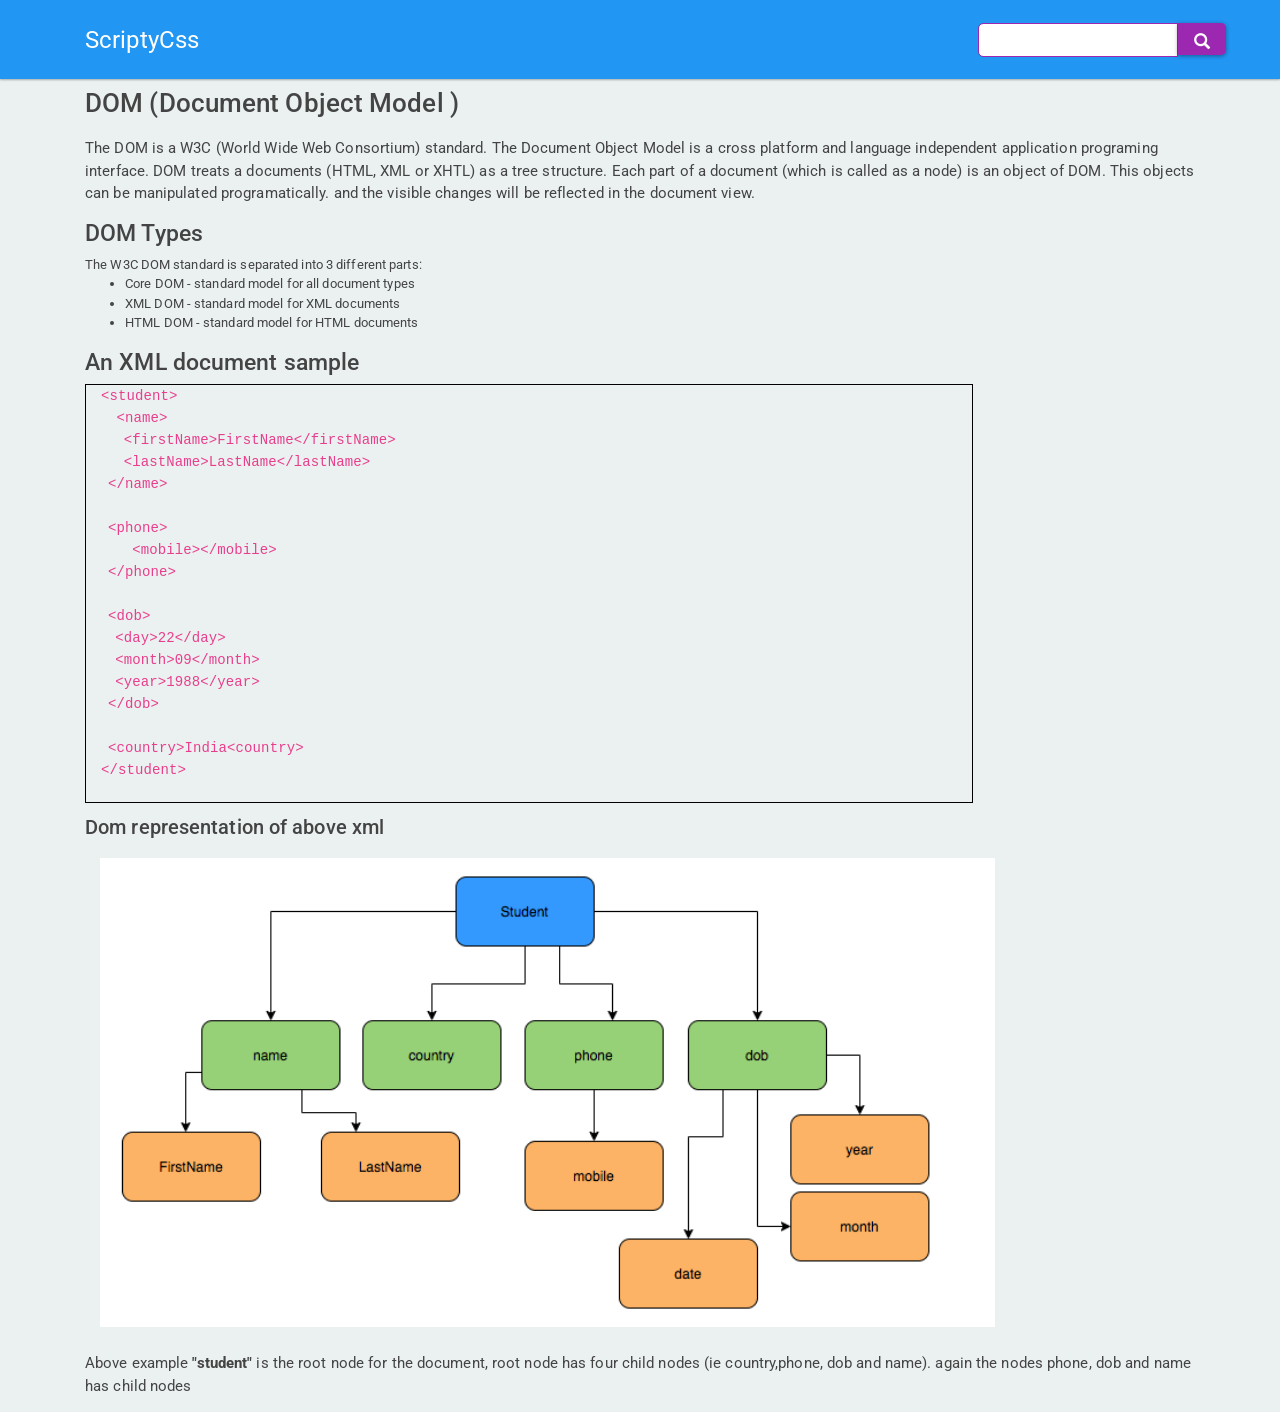
==== commit 74e34ce0: "upadated" ====
--- a/dom/index.html
+++ b/dom/index.html
@@ -3,12 +3,12 @@
 
 <head>
   <meta charset="utf-8">
-  <title>ScriptyCss Free Tutorials and Referance CheatSheet for DOM</title>
+  <title>ScriptyCss Free Tutorials and Reference CheatSheet for DOM</title>
   <meta name="viewport" content="width=device-width, initial-scale=1">
   <meta http-equiv="X-UA-Compatible" content="IE=edge" />
   <meta charset="UTF-8">
-  <meta name="description" content="Free Tutorials DOM, html, css JavaScript Javascript frame works ,Referance, CheatSheet">
-  <meta name="keywords" content="DOM, DOM example, DOM xml example, Document Object Model, Referance, CheatSheet">
+  <meta name="description" content="Free Tutorials DOM, html, css JavaScript Javascript frame works ,Reference, CheatSheet">
+  <meta name="keywords" content="DOM, DOM example, DOM xml example, Document Object Model, Reference, CheatSheet">
   <link rel="stylesheet" href="../css/bootstarp.css" media="screen">
   <link rel="stylesheet" href="../css/customised.css">
   <link rel="stylesheet" href="../css/google-font.css">
@@ -37,14 +37,23 @@
       <div class="col-lg-9  col-md-10 content-div">
         <h2>DOM (Document Object Model )</h2>
         <p class = "content-p">
-            The Document Object Model is a cross platform and 
-            language independent appliction programing interface. DOM treats a ducuments (HTML, XML or XHTL) as a tree structure.
-            Each part of a document (which is called as a node) is an object of DOM. This objects can be manupulated programatically. 
-            and the visible changes will be reflected in the document view.
+            The DOM is a W3C (World Wide Web Consortium) standard. The Document Object Model is a cross platform and 
+            language independent application programing interface. DOM treats a documents (HTML, XML or XHTL) as a tree structure.
+            Each part of a document (which is called as a node) is an object of DOM. This objects can be manipulated programatically. 
+            and the visible changes will be reflected in the document view. 
         </p>
+        <P>
+          <h3>DOM Types</h3>
+          The W3C DOM standard is separated into 3 different parts:
+          <ul>
+            <li>Core DOM - standard model for all document types</li>
+            <li>XML DOM - standard model for XML documents</li>
+            <li>HTML DOM - standard model for HTML documents</li>
+          </ul>
+        </P>
         <p>
           <h3>An XML document sample</h3>
-          <div class="code-div">
+          <div class="code-div col-lg-10 col-md-12 col-sm-12">
             <code class="font-14">
                 &lt;student><br>
                 &ensp; &lt;name><br>
@@ -65,10 +74,10 @@
             <br>
           </div>
         </p>
-        <h4>Dom represenation of above xml</h4>
+        <h4>Dom representation of above xml</h4>
         <p class="content-p">
             
-            <img class="col-lg-12 col-md-12 col-sm-12" src='[data-uri]
+            <img class="col-lg-10 col-md-12 col-sm-12" src='[data-uri]
   '>
         </p>
         <p class="content-p">
@@ -125,15 +134,4 @@
       gtag('config', 'UA-122893206-1');
     </script>
 
-    <!-- <?php
-      $my_file = 'visit.html';
-      $handle = fopen($my_file, 'a') or die('Cannot open file:  '.$my_file);
-      $ip=$_SERVER['REMOTE_ADDR']; 
-      $date = date("d/m - H:i ");
-      fwrite($handle, $ip );
-      fwrite($handle, "  :- " );
-      fwrite($handle, $date );
-      fwrite($handle, "\r\n\r<br>" );
-      fclose($handle)
-    ?> -->
 </body>
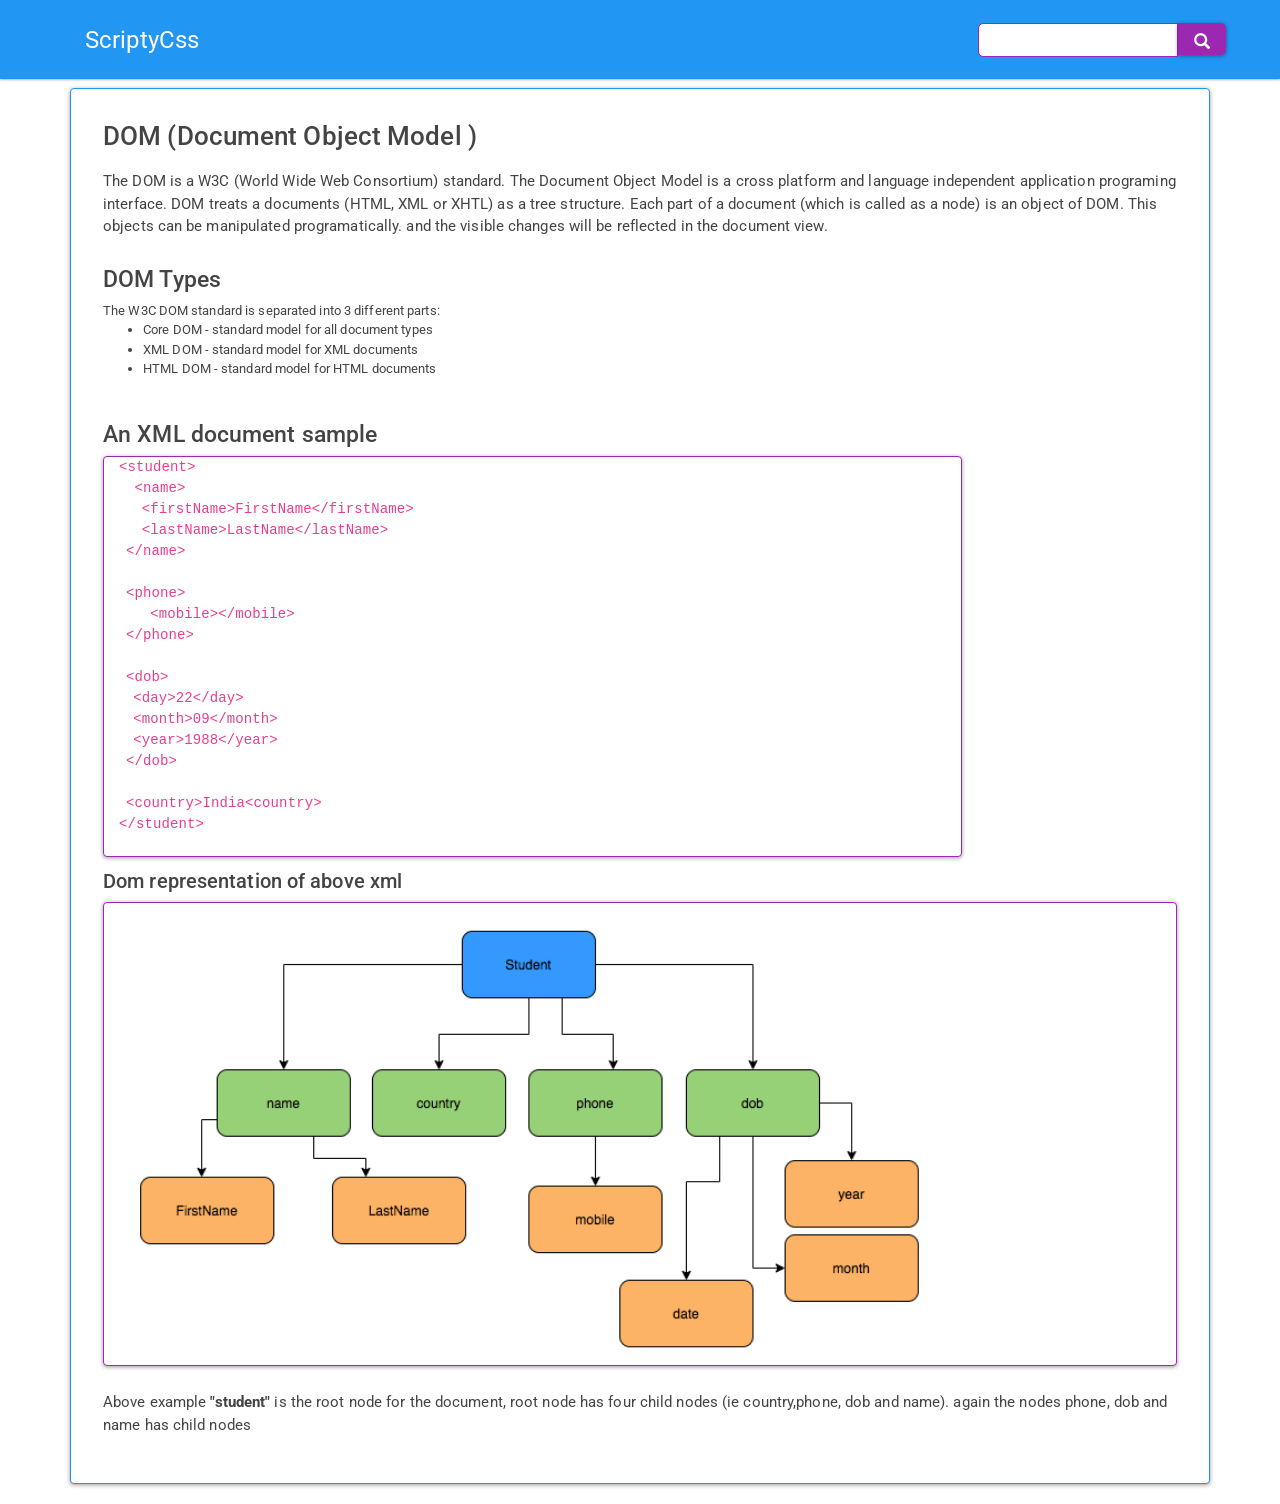
==== commit a7c1d826: ".." ====
--- a/dom/index.html
+++ b/dom/index.html
@@ -3,23 +3,24 @@
 
 <head>
   <meta charset="utf-8">
-  <title>ScriptyCss Free Tutorials and Reference CheatSheet for DOM</title>
+  <title>Scriptycss - The HTML DOM</title>
   <meta name="viewport" content="width=device-width, initial-scale=1">
   <meta http-equiv="X-UA-Compatible" content="IE=edge" />
   <meta charset="UTF-8">
-  <meta name="description" content="Free Tutorials DOM, html, css JavaScript Javascript frame works ,Reference, CheatSheet">
-  <meta name="keywords" content="DOM, DOM example, DOM xml example, Document Object Model, Reference, CheatSheet">
-  <link rel="stylesheet" href="../css/bootstarp.css" media="screen">
-  <link rel="stylesheet" href="../css/customised.css">
-  <link rel="stylesheet" href="../css/google-font.css">
-  <link rel="stylesheet" href="../css/glyphicon.css">
+  <meta name="description" content="Free Tutorials html css JavaScript Javascript frame works ,Referance, CheatSheet">
+  <meta name="keywords" content="Free Tutorials, HTML, Script, CSS, XML, JavaScript, Javascript frame works, Referance, CheatSheet">
+  
+	 <link rel="stylesheet" href="../css/bootstarp.css" media="screen">
+	 <link rel="stylesheet" href="../css/customised.css" media="screen">
+	 <link rel="stylesheet" href="../css/google-font.css" media="screen">
+	 <link rel="stylesheet" href="../css/glyphicon.css" media="screen">
 </head>
 
 <body id="page">
 
   <div class="navbar navbar-expand-lg fixed-top navbar-dark bg-primary ">
     <div class="container">
-      <a href="../index.html" class="navbar-brand">ScriptyCss</a>
+      <a href="/index.html" class="navbar-brand">ScriptyCss</a>
       <button class="navbar-toggler" type="button" data-toggle="collapse" data-target="#navbarResponsive" aria-controls="navbarResponsive"
         aria-expanded="false" aria-label="Toggle navigation">
         <span class="navbar-toggler-icon"></span>
@@ -34,8 +35,7 @@
     <div class="row">
       <span class="hidden menu_place_holder"></span>
       <!-- page content end -->
-      <div class="col-lg-9  col-md-10 content-div">
-        <h2>DOM (Document Object Model )</h2>
+        <div class="col-lg-9  col-md-10 content-div card border-primary"><h2>DOM (Document Object Model )</h2>
         <p class = "content-p">
             The DOM is a W3C (World Wide Web Consortium) standard. The Document Object Model is a cross platform and 
             language independent application programing interface. DOM treats a documents (HTML, XML or XHTL) as a tree structure.
@@ -53,7 +53,7 @@
         </P>
         <p>
           <h3>An XML document sample</h3>
-          <div class="code-div col-lg-10 col-md-12 col-sm-12">
+          <div class="code-div card border-info col-lg-10 col-md-12 col-sm-12">
             <code class="font-14">
                 &lt;student><br>
                 &ensp; &lt;name><br>
@@ -75,9 +75,9 @@
           </div>
         </p>
         <h4>Dom representation of above xml</h4>
-        <p class="content-p">
+        <p class="content-p card border-info">
             
-            <img class="col-lg-10 col-md-12 col-sm-12" src='[data-uri]
+            <img alt="xml dom tree" class="col-lg-10 col-md-12 col-sm-12" src='[data-uri]
   '>
         </p>
         <p class="content-p">
@@ -86,44 +86,17 @@
             again the nodes phone, dob and name has child nodes
         </p>
 
-      </div>
+</div>
       <!-- page content end -->
     </div>
 
   </div>
-  <div class="blue-gradient hidden">
-    <div class="container">
-      <div class="row">
-        <div class="col-lg-12 col-md-12 col-sm-12">
-          <h1>ScriptyCss</h1>
-          <div class="form-group">
-            <div class="form-group">
-              <div class="input-group  col-lg-6 col-md-8 col-sm-10 offset-lg-3 offset-sm-1 offset-md-2">
-                <input type="text" class="form-control">
-                <div class="input-group-append">
-                  <a href="#" class="btn btn-info btn-lg">
-                    <span class="glyphicon glyphicon-search"></span> Search
-                  </a>
-                </div>
-              </div>
-            </div>
-          </div>
-          <div class="row ">
-            <div class="col-md-6 mx-auto">
-              <div class="textinfo">
-
-              </div>
-            </div>
-          </div>
-        </div>
-      </div>
-    </div>
-
-
-    <script src="../scripts/popper.min.js" defer></script>
-    <script src="../scripts/jquery.min.js" defer></script>
-    <script src="../scripts/bootstrap.min.js" defer></script>
-    <script src="../scripts/custom.js" defer></script>
+  
+    
+	 <script src="../scripts/jquery.min.js"></script>
+	 <script src="../scripts/bootstrap.min.js"></script>
+	 <script src="../scripts/custom.js"></script>
+	 <script src="../scripts/popper.min.js"></script>
     <!-- Global site tag (gtag.js) - Google Analytics -->
     <script async src="https://www.googletagmanager.com/gtag/js?id=UA-122893206-1"></script>
     <script>
--- a/css/customised.css
+++ b/css/customised.css
@@ -214,7 +214,7 @@
 }
 
 .hidden{
-	display: none;
+	display: none !important;
 }
 .section-details {
 	background: #ebf1f1
@@ -253,11 +253,11 @@
 
 /*Sub pages*/
 #page{
- background: #ebf1f1;
+ background: white;
  padding-top: 5.5rem;
 }
 #page .navbar {
-	background: #2f8bd6;
+	background:transparent;
 }
 .sub-page .form-group {
 	margin-bottom: 0rem;
@@ -317,21 +317,43 @@
     background: #ebf1f1;
 }
 /*new nav*/
+
 .navdiv {
-	height: 100%;
+	height: 90%;
 	width: 0;
 	position: fixed;
 	z-index: 1;
 	top: 0;
 	left: 0;
-	background-color: #2196F3;
+	/* background: linear-gradient(145deg, #2d94ea 50%, #2dbddb 100%); */
+	overflow: hidden;
+	transition: 0.5s;
+	padding-top: 0;
+	width: 25%;
+	margin-top: 90px;
+	display: block;
+	background-color: transparent;
+
+}
+
+.navdiv .card{
+	height: 99%;
+	margin-bottom: 20px;
+}
+
+.navdiv .card-body{
+	padding-left: 0 !important;
+	margin: 0 !important;
+	max-height: 90%;
+    height: 100%;
 	overflow-x: hidden;
-	transition: 0.5s;
-	padding-top: 60px;
-	width: 40%;
-	margin-top: 60px;
-
-}
+    overflow-y: auto;
+}
+.navdiv .card-body ul {
+	list-style-type: none;
+	margin:0 !important;
+	padding: 0 !important;
+  }
 
 .navdiv a {
 	padding: 8px 8px 8px 32px;
@@ -341,23 +363,35 @@
 	display: block;
 	transition: 0.3s;
 }
-
-.navdiv a:hover {
-	color: #f1f1f1;
+.navdiv li:hover ,
+.navdiv li a:hover {
+	color: #2196f3;
+    background: #f7f7f7;
+    margin-right: -20px;
 }
 
 .navdiv .closebtn {
 	position: absolute;
-	top: 0;
-	right: 25px;
-	font-size: 36px;
-	margin-left: 50px;
+    top: 0;
+    right: 6px;
+    font-size: 20px;
+    margin-left: 50px;
+	margin-top: -12px;
+	color: #2196f3;
 }
 #page .container-fluid.content-div{
 	-webkit-box-shadow: 0 1px 4px rgba(0, 0, 0, 0.4);
 	box-shadow: 0 1px 4px rgba(0, 0, 0, 0.4);
 	background: #ebf1f1;
 	color: red;
+}
+#page .content-div{
+	height: 100%;
+    padding: 2rem;
+    
+    margin-right: 10px;
+    max-width: 73%;
+    margin-bottom: 20px;
 }
 
 #page .content-p{
@@ -376,24 +410,54 @@
 	padding-left: 15px;
 	overflow: auto;
 }
-@media(max-width: 990px){
+@media(max-width: 576px ){
+	#page .content-div{
+		padding: 1rem;
+		width: 93%;
+		margin-left: 10px;
+		max-width: 100%;
+		margin-bottom: 20px;
+	}
+  }
+@media(max-width: 990px )and (min-width: 577px ){
+	#page .content-div {
+		max-width : 88%;
+	}
+}
+@media(max-width: 990px ){
+	
 	#page .navbar {
 		height: auto;
 	}
+	
 	#page .navdiv{
 		display :none ;
 		position: fixed;
 		z-index: 1000;
 		padding-left: 0;
-        padding-right: 10%;
-	}
-
+		padding-right: 10%;
+		width:70%
+	}
+	.closebtn{
+		right: 1px !important;
+		font-size: 16px;
+		margin-left: 50px;
+		margin-top: -7px !important;
+		color: #2196f3;
+	}
+	a.closebtn:hover,
+	.navdiv li:hover a, .navdiv li:hover a:hover{
+		color:black;
+		background: transparent;
+		margin-right: 0 !important;
+	}
 	#page .nav-arrow{
 		display: block;
 		position: fixed;
 		margin-top: 20%;
 		padding-left: 0;
 		color: #2196f3;
+		font-size: 36px;
 	}
 	.sub-page-search.ml-auto{
 		margin-left: 0px !important;
@@ -419,21 +483,39 @@
 	}
 	/*newly added*/	
 	.navdiv {
-		height: 100%;
+		height: 83.5%;
 		width: 0;
 		position: fixed;
 		z-index: 1;
 		top: 0;
 		left: 0;
-		
-		background:linear-gradient(145deg, #2d94ea 50%, #2dbddb 100%);
-		overflow-x: hidden;
+		/* background: linear-gradient(145deg, #2d94ea 50%, #2dbddb 100%); */
+		overflow: hidden;
 		transition: 0.5s;
-		padding-top: 60px;
-		width: 50%;
-		margin-top: 60px;
-		display: block;
-	}
+		padding-top: 0;
+		width: 30%;
+		margin-top: 90px;
+		display: block !important;
+		background-color: transparent;
+
+	}
+	.last-menu-header{
+		padding-bottom: 16px !important;
+		margin-top: 13px;
+	}
+	.top-menu-header{
+		padding-bottom: 16px !important;
+		margin-bottom: 13px;
+	}
+	.navdiv .card-body{
+		padding-left: 0 !important;
+		margin: 0 !important;
+	}
+	.navdiv .card-body ul {
+		list-style-type: none;
+		margin:0 !important;
+		padding: 0 !important;
+	  }
 	.navdiv .closebtn {
 		display: none;
 	}
@@ -443,5 +525,30 @@
 @media screen and (max-height: 450px) {
 	.sidenav {padding-top: 15px;}
 	.sidenav a {font-size: 18px;}
+	#page .content-div{
+		height: 100%;
+		max-width: 100%;
+		margin-bottom: 20px;
+	}
   }
-  +  
+ 
+::-webkit-scrollbar {
+	width: 10px;
+	
+}
+
+::-webkit-scrollbar-track {
+	background: #f5f5f600; 
+	-webkit-box-shadow: inset 0 0 6px rgba(0, 0, 0, 0.3);
+}
+ 
+
+::-webkit-scrollbar-thumb {
+	background: #888; 
+}
+
+
+::-webkit-scrollbar-thumb:hover {
+    background: rgb(10, 127, 223); 
+}
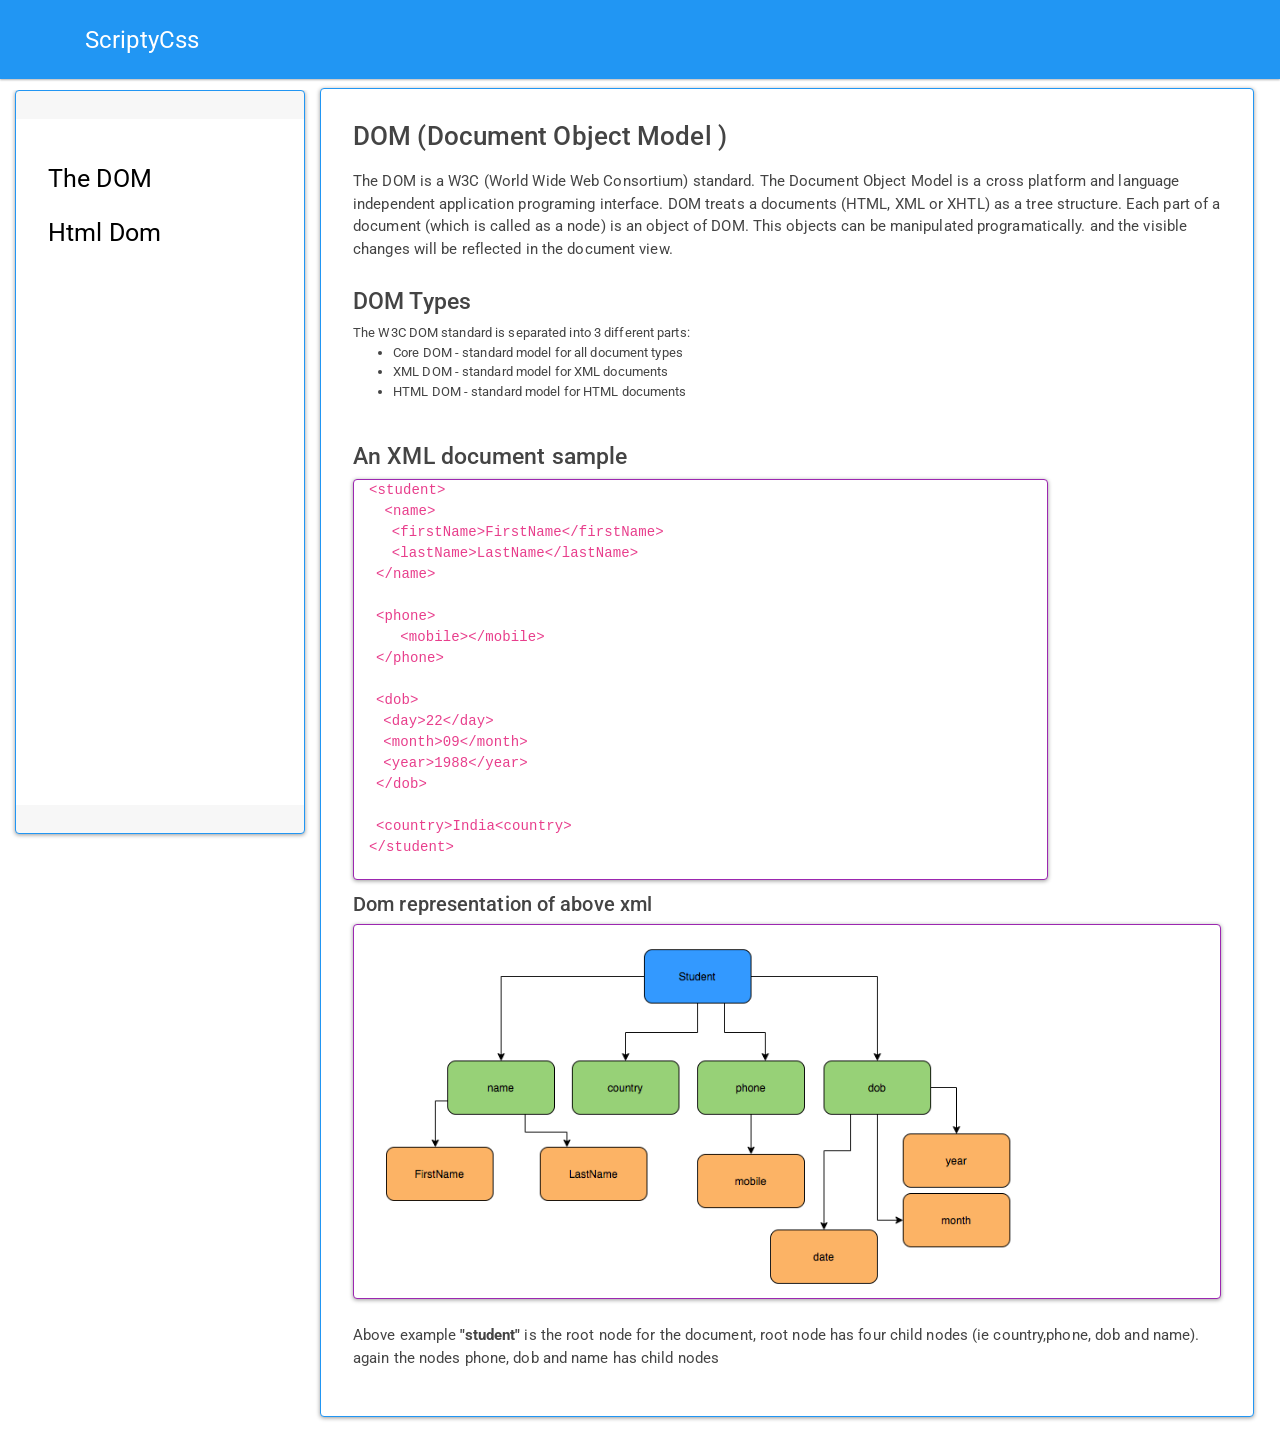
==== commit 108fdb0c: "fixed duplicating" ====
--- a/dom/index.html
+++ b/dom/index.html
@@ -18,7 +18,7 @@
 
 <body id="page">
 
-  <div class="navbar navbar-expand-lg fixed-top navbar-dark bg-primary ">
+  <div class=" navbar navbar-expand-lg fixed-top navbar-dark bg-primary ">
     <div class="container">
       <a href="/index.html" class="navbar-brand">ScriptyCss</a>
       <button class="navbar-toggler" type="button" data-toggle="collapse" data-target="#navbarResponsive" aria-controls="navbarResponsive"
@@ -26,14 +26,14 @@
         <span class="navbar-toggler-icon"></span>
       </button>
       <div class="collapse navbar-collapse  menu-item" id="navbarResponsive">
-        ../menu.html
+        
       </div>
     </div>
 
   </div>
   <div class="container-fluid">
     <div class="row">
-      <span class="hidden menu_place_holder"></span>
+      <span class="hidden menu_place_holder">domMenu.html</span>
       <!-- page content end -->
         <div class="col-lg-9  col-md-10 content-div card border-primary"><h2>DOM (Document Object Model )</h2>
         <p class = "content-p">
@@ -53,7 +53,7 @@
         </P>
         <p>
           <h3>An XML document sample</h3>
-          <div class="code-div card border-info col-lg-10 col-md-12 col-sm-12">
+          <div class="code-div col-lg-10 col-md-12 col-sm-12 card border-info ">
             <code class="font-14">
                 &lt;student><br>
                 &ensp; &lt;name><br>
